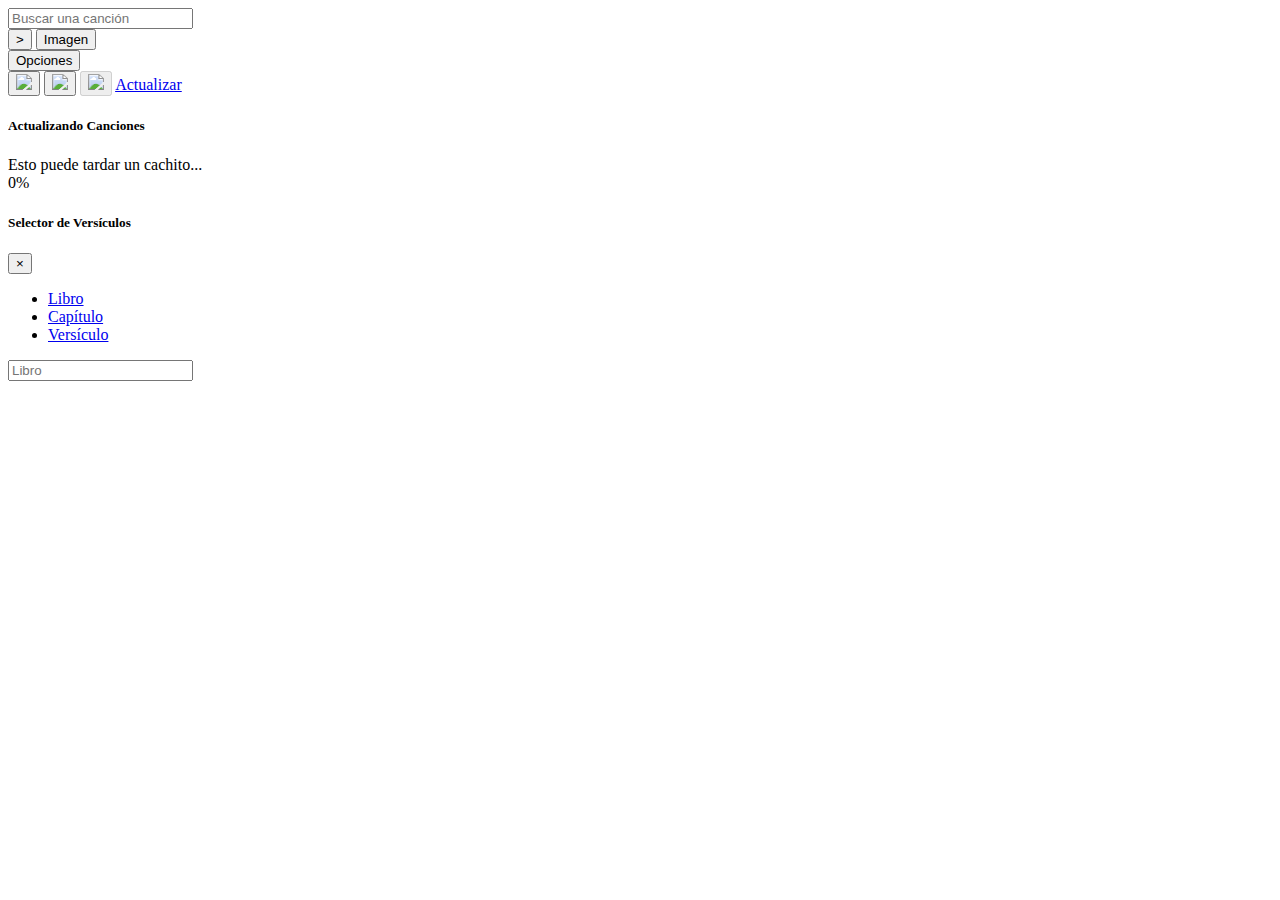
==== html/index.html @ 23c96200 "Inital commit: refactoring" ====
<!DOCTYPE html>
<html>
<head>
  <meta charset="utf-8" />
  <!--
###############################################################################
# OpenLP - Open Source Lyrics Projection                                      #
# --------------------------------------------------------------------------- #
# Copyright (c) 2008-2017 OpenLP Developers                                   #
# --------------------------------------------------------------------------- #
# This program is free software; you can redistribute it and/or modify it     #
# under the terms of the GNU General Public License as published by the Free  #
# Software Foundation; version 2 of the License.                              #
#                                                                             #
# This program is distributed in the hope that it will be useful, but WITHOUT #
# ANY WARRANTY; without even the implied warranty of MERCHANTABILITY or       #
# FITNESS FOR A PARTICULAR PURPOSE. See the GNU General Public License for    #
# more details.                                                               #
#                                                                             #
# You should have received a copy of the GNU General Public License along     #
# with this program; if not, write to the Free Software Foundation, Inc., 59  #
# Temple Place, Suite 330, Boston, MA 02111-1307 USA                          #
###############################################################################
-->

  <meta name="viewport" content="width=device-width, minimum-scale=1, maximum-scale=1" />
  <title>${app_title}</title>
  <link rel="stylesheet" href="/files/css/bootstrap.min.css"/>
  <link rel="stylesheet" href="/files/css/custom.css"/>
  <script src="/files/js/jquery-3.3.1.min.js"></script>
  <script src="/files/js/popper.min.js"></script>
  <script src="/files/js/bootstrap.min.js"></script>

  <link rel="stylesheet" href="/files/css/remote.css"/>
  <script src="/files/js/commonlib.js"></script>
  <script src="/files/js/biblesearch.js"></script>
  <script src="/files/js/songsearch.js"></script>
  <script src="/files/js/remote.js"></script>
  <script src="/files/js/openlpcontrol.js"></script>

  <link rel="icon" type="image/png" sizes="192x192"  href="/files/images/android-icon-192x192.png">
  <link rel="icon" type="image/png" sizes="32x32" href="/files/images/favicon-32x32.png">
  <link rel="icon" type="image/png" sizes="96x96" href="/files/images/favicon-96x96.png">
  <link rel="icon" type="image/png" sizes="16x16" href="/files/images/favicon-16x16.png">
  <meta name="msapplication-TileColor" content="#ffffff">
  <meta name="msapplication-TileImage" content="/files/images/ms-icon-144x144.png">
  <meta name="theme-color" content="#ffffff">
  <link rel="manifest" href="/files/manifest.json">
  <meta name="mobile-web-app-capable" content="yes">

</head>
<body>
<nav class="navbar sticky-top navbar-expand-sm navbar-light bg-light justify-content-between">
  <form id="searchForm" class="form-inline">
      <div class="input-group">
		  <input id="searchText" type="text" class="form-control" placeholder="Buscar una canción" aria-label="Canción a buscar" aria-describedby="basic-addon2">
		  <div class="input-group-append">
			<button class="btn btn-outline-success" type="submit">></button>
      <button class="btn btn-danger" type="button" id="cancelSearch" style="display: none;">Borrar</button>
      <button class="btn btn-outline-warning" type="button" id="setIMGbutton">Imagen</button>
		  </div>
	 </div>
  </form>

  <style src="files/css/remote.css"></style>

<div class="navbar-nav dropdown">
  <button class="btn btn-secondary dropdown-toggle" type="button" id="dropdownMenuButton" data-toggle="dropdown" aria-haspopup="true" aria-expanded="false">
    Opciones
  </button>
  <div class="dropdown-menu dropdown-menu-right" aria-labelledby="dropdownMenuButton">
    <button type="button" class="btn btn-outline-default btn-circle"><img class="img-circle" src="files/img/note.png"/></button>
    <button type="button" class="btn btn-outline-default btn-circle"><img class="img-circle" src="files/img/fav.png"/></button>
    <button id="bibleModalButton" type="button" class="btn btn-outline-default btn-circle loader" disabled>
       <div id="bibleModalButtonLoader" class="">
         <img class="img-circle" src="files/img/bible.png"/>
       </div>
    </button>

    <a class="dropdown-item" href="#" onclick="SongSearch.update()">Actualizar</a>
  </div>
</div>
</nav>

<div class="accordion" id="accordion"></div>

<div id="songPanel" class="text-center h3">
  <ul class="list-group">
  </ul>
</div>

<!-- Modal Song Lib Update -->
<div class="modal fade" id="updatingModal" tabindex="-1" role="dialog" aria-labelledby="exampleModalCenterTitle" aria-hidden="true" data-keyboard="false" data-backdrop="static">
  <div class="modal-dialog modal-dialog-centered" role="document">
    <div class="modal-content">
      <div class="modal-header">
        <h5 class="modal-title" id="exampleModalCenterTitle">Actualizando Canciones</h5>
      </div>
      <div class="modal-body">
        Esto puede tardar un cachito...
        <div class="progress">
          <div id="updateProgess" class="progress-bar progress-bar-striped progress-bar-animated" role="progressbar" style="width: 0%;" aria-valuenow="0" aria-valuemin="0" aria-valuemax="100">0%</div>
        </div>
      </div>
    </div>
  </div>
</div>




<div class="modal fade" id="bibleModal" tabindex="-1" role="dialog" aria-labelledby="exampleModalCenterTitle" aria-hidden="true" data-keyboard="false" data-backdrop="static">
  <div class="modal-dialog modal-dialog-centered" role="document">
    <div class="modal-content">
      <div class="modal-header">
        <h5 class="modal-title" id="exampleModalCenterTitle">Selector de Versículos</h5>
        <button type="button" class="close" data-dismiss="modal" aria-label="Close">
          <span aria-hidden="true">&times;</span>
        </button>
      </div>
      <div class="modal-body">
        <ul class="nav nav-tabs" id="bibleTabs" role="tablist">
          <li class="nav-item">
            <a class="nav-link active" id="libro-tab" data-toggle="tab" href="#libro" role="tab" aria-controls="libro" aria-selected="true">Libro</a>
          </li>
          <li class="nav-item">
            <a class="nav-link" id="capitulo-tab" data-toggle="tab" href="#capitulo" role="tab" aria-controls="capitulo" aria-selected="false">Capítulo</a>
          </li>
          <li class="nav-item">
            <a class="nav-link" id="versiculo-tab" data-toggle="tab" href="#versiculo" role="tab" aria-controls="versiculo" aria-selected="false">Versículo</a>
          </li>
        </ul>
        <div class="tab-content" id="libro-tabcontent">
          <div class="tab-pane fade show active" id="libro" role="tabpanel" aria-labelledby="libro-tab">
            <form class="bibWrap d-flex flex-column" id="searchBookForm">
              <div class="form-row header">
                <div class="col-7">
                  <input id="searchBook" type="text" class="form-control" placeholder="Libro">
                </div>
              </div>
              <div class="bibContent">
                <ul class="list-group" id="bibBookList">
                </ul>
              </div>
            </form>
          </div>
          <div class="tab-pane fade" id="capitulo" role="tabpanel" aria-labelledby="capitulo-tab">
            <div class="tab-content bibContent" id="capitulo-tabcontent">
            </div>
          </div>
          <div class="tab-pane fade" id="versiculo" role="tabpanel" aria-labelledby="versiculo-tab">
            <div class="tab-content" id="versiculo-tabcontent">
            </div>
          </div>
        </div>
      </div>
    </div>
  </div>
</div>



<script>
setInterval(Remote.updateDOM, 1000);
//****************** Envents ******************
$(function() {
  // Handler for .ready() called.
  var k = SongSearch.fetch_local_data();

  console.log("Songs Loaded: "+k);
  // clean
  Remote.cancelSearch();

  // Load Bibles database
  /*window.setTimeout(function(){
    BibleSearch.init(function(){
      console.log("Bible Ready");
      Remote.loadBibleData();
      $("#bibleModalButton").prop("disabled", false);
      $("#bibleModalButton").click(function(){
        $('#bibleModal').modal(focus);
      });

    }, function(p){
      console.log("Bible testing PROGRESS: "+Math.round(100*p)+"%");
    });
  },1000); // Delay */

  /*BibleSearch.init(function(res){
    console.log("BibleSearch status: " + res.status);
  });*/

  // Modal triggers
  $("#bibleModal").on('show.bs.modal', function(){
    Remote.bibleModalShowTrigger();
  });

});

$("#searchBookForm").submit(function(event){
  event.preventDefault();
});

$("#searchForm").submit(function( event ) {
  event.preventDefault();
  Remote.goSearch();
});
$("#searchText").keyup(function(){
  Remote.goSearch();
  $("#cancelSearch").toggle($("#searchText").val()?true:false);
});
$("#cancelSearch").click(Remote.cancelSearch); //?

$("#setIMGbutton").click(function(){
  var id = 0
  var text = "{\"request\": {\"id\": " + id + "}}";
  $.getJSON("/api/service/set",{"data": text});
});


$("#searchBook").keyup(function(){
  Remote.filterBibleBooks($("#searchBook").val());
  //$("#cancelBookSearch").toggle($("#searchText").val()?true:false);
});
</script>

</body>
</html>
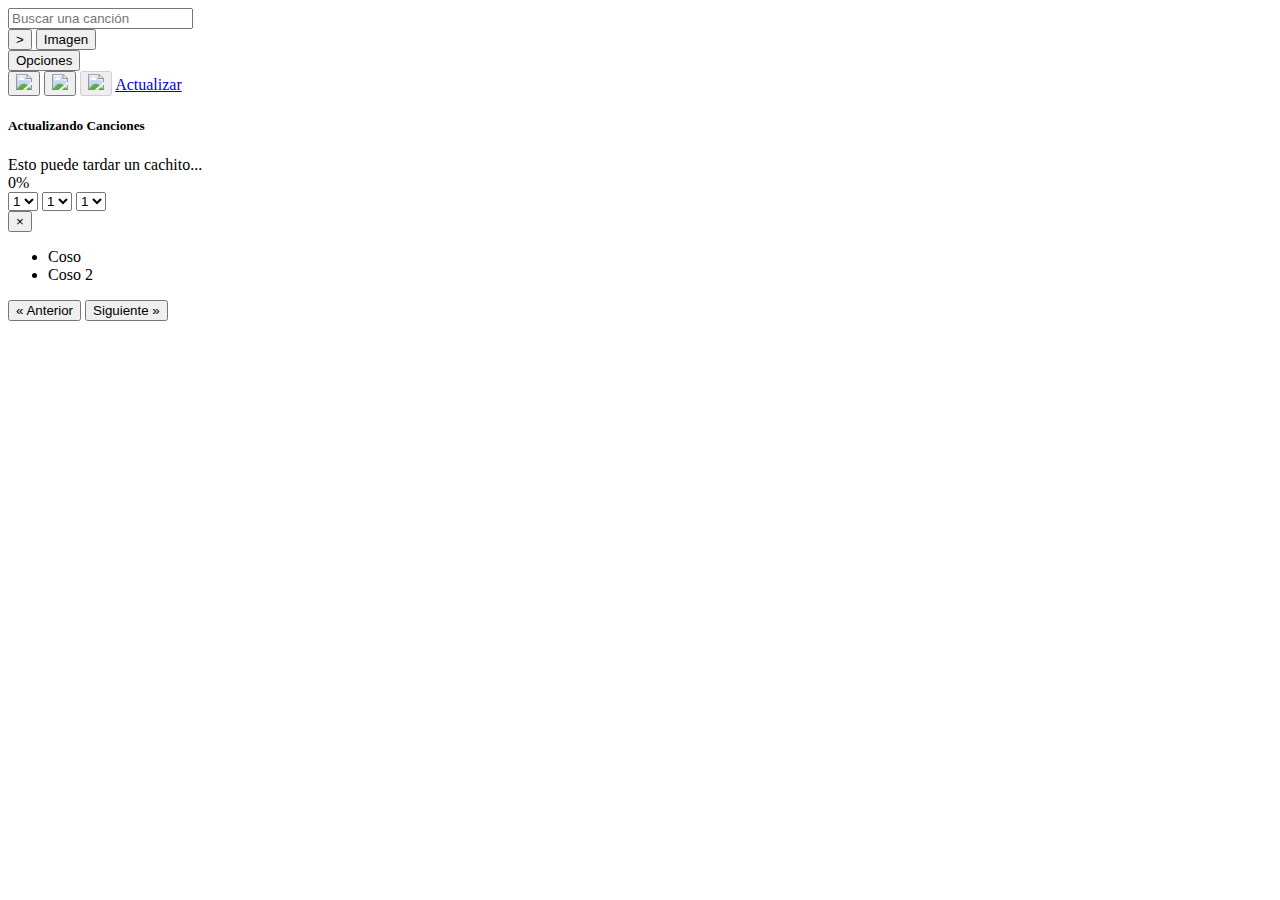
==== commit 7d946796: "Bible selector DOM" ====
--- a/html/index.html
+++ b/html/index.html
@@ -31,6 +31,13 @@
   <script src="/files/js/popper.min.js"></script>
   <script src="/files/js/bootstrap.min.js"></script>
 
+
+  <!-- bootstrap-select -->
+  <link rel="stylesheet" href="/files/css/bootstrap-select.min.css">
+  <script src="/files/js/bootstrap-select.min.js"></script>
+  <script src="/files/js/i18n/defaults-es_ES.min.js"></script>
+
+
   <link rel="stylesheet" href="/files/css/remote.css"/>
   <script src="/files/js/commonlib.js"></script>
   <script src="/files/js/biblesearch.js"></script>
@@ -50,179 +57,177 @@
 
 </head>
 <body>
-<nav class="navbar sticky-top navbar-expand-sm navbar-light bg-light justify-content-between">
-  <form id="searchForm" class="form-inline">
-      <div class="input-group">
-		  <input id="searchText" type="text" class="form-control" placeholder="Buscar una canción" aria-label="Canción a buscar" aria-describedby="basic-addon2">
-		  <div class="input-group-append">
-			<button class="btn btn-outline-success" type="submit">></button>
-      <button class="btn btn-danger" type="button" id="cancelSearch" style="display: none;">Borrar</button>
-      <button class="btn btn-outline-warning" type="button" id="setIMGbutton">Imagen</button>
-		  </div>
-	 </div>
-  </form>
-
-  <style src="files/css/remote.css"></style>
-
-<div class="navbar-nav dropdown">
-  <button class="btn btn-secondary dropdown-toggle" type="button" id="dropdownMenuButton" data-toggle="dropdown" aria-haspopup="true" aria-expanded="false">
-    Opciones
-  </button>
-  <div class="dropdown-menu dropdown-menu-right" aria-labelledby="dropdownMenuButton">
-    <button type="button" class="btn btn-outline-default btn-circle"><img class="img-circle" src="files/img/note.png"/></button>
-    <button type="button" class="btn btn-outline-default btn-circle"><img class="img-circle" src="files/img/fav.png"/></button>
-    <button id="bibleModalButton" type="button" class="btn btn-outline-default btn-circle loader" disabled>
-       <div id="bibleModalButtonLoader" class="">
-         <img class="img-circle" src="files/img/bible.png"/>
-       </div>
-    </button>
-
-    <a class="dropdown-item" href="#" onclick="SongSearch.update()">Actualizar</a>
+  <nav class="navbar sticky-top navbar-expand-sm navbar-light bg-light justify-content-between">
+    <!-- song search bar -->
+    <form id="searchForm" class="form-inline">
+        <div class="input-group">
+  		  <input id="searchText" type="text" class="form-control" placeholder="Buscar una canción" aria-label="Canción a buscar" aria-describedby="basic-addon2">
+  		  <div class="input-group-append">
+  			<button class="btn btn-outline-success" type="submit">></button>
+        <button class="btn btn-danger" type="button" id="cancelSearch" style="display: none;">Borrar</button>
+        <button class="btn btn-outline-warning" type="button" id="setIMGbutton">Imagen</button>
+  		  </div>
+  	 </div>
+    </form>
+
+    <!-- options menu -->
+    <div class="navbar-nav dropdown">
+      <button class="btn btn-secondary dropdown-toggle" type="button" id="dropdownMenuButton" data-toggle="dropdown" aria-haspopup="true" aria-expanded="false">
+        Opciones
+      </button>
+      <div class="dropdown-menu dropdown-menu-right" aria-labelledby="dropdownMenuButton">
+        <button type="button" class="btn btn-outline-default btn-circle"><img class="img-circle" src="files/img/note.png"/></button>
+        <button type="button" class="btn btn-outline-default btn-circle"><img class="img-circle" src="files/img/fav.png"/></button>
+        <button id="bibleModalButton" type="button" class="btn btn-outline-default btn-circle loader" disabled>
+           <div id="bibleModalButtonLoader" class="">
+             <img class="img-circle" src="files/img/bible.png"/>
+           </div>
+        </button>
+
+        <a class="dropdown-item" href="#" onclick="SongSearch.update()">Actualizar</a>
+      </div>
+    </div>
+  </nav>
+
+  <!-- Accordion (song preview) -->
+  <div class="accordion" id="accordion"></div>
+
+  <!-- Slide item selector -->
+  <div id="songPanel" class="text-center h3">
+    <ul class="list-group">
+    </ul>
   </div>
-</div>
-</nav>
-
-<div class="accordion" id="accordion"></div>
-
-<div id="songPanel" class="text-center h3">
-  <ul class="list-group">
-  </ul>
-</div>
-
-<!-- Modal Song Lib Update -->
-<div class="modal fade" id="updatingModal" tabindex="-1" role="dialog" aria-labelledby="exampleModalCenterTitle" aria-hidden="true" data-keyboard="false" data-backdrop="static">
-  <div class="modal-dialog modal-dialog-centered" role="document">
-    <div class="modal-content">
-      <div class="modal-header">
-        <h5 class="modal-title" id="exampleModalCenterTitle">Actualizando Canciones</h5>
-      </div>
-      <div class="modal-body">
-        Esto puede tardar un cachito...
-        <div class="progress">
-          <div id="updateProgess" class="progress-bar progress-bar-striped progress-bar-animated" role="progressbar" style="width: 0%;" aria-valuenow="0" aria-valuemin="0" aria-valuemax="100">0%</div>
+
+  <!-- Modal Song Lib Update -->
+  <div class="modal fade" id="updatingModal" tabindex="-1" role="dialog" aria-labelledby="exampleModalCenterTitle" aria-hidden="true" data-keyboard="false" data-backdrop="static">
+    <div class="modal-dialog modal-dialog-centered" role="document">
+      <div class="modal-content">
+        <div class="modal-header">
+          <h5 class="modal-title" id="exampleModalCenterTitle">Actualizando Canciones</h5>
+        </div>
+        <div class="modal-body">
+          Esto puede tardar un cachito...
+          <div class="progress">
+            <div id="updateProgess" class="progress-bar progress-bar-striped progress-bar-animated" role="progressbar" style="width: 0%;" aria-valuenow="0" aria-valuemin="0" aria-valuemax="100">0%</div>
+          </div>
         </div>
       </div>
     </div>
   </div>
-</div>
-
-
-
-
-<div class="modal fade" id="bibleModal" tabindex="-1" role="dialog" aria-labelledby="exampleModalCenterTitle" aria-hidden="true" data-keyboard="false" data-backdrop="static">
-  <div class="modal-dialog modal-dialog-centered" role="document">
-    <div class="modal-content">
-      <div class="modal-header">
-        <h5 class="modal-title" id="exampleModalCenterTitle">Selector de Versículos</h5>
-        <button type="button" class="close" data-dismiss="modal" aria-label="Close">
-          <span aria-hidden="true">&times;</span>
-        </button>
-      </div>
-      <div class="modal-body">
-        <ul class="nav nav-tabs" id="bibleTabs" role="tablist">
-          <li class="nav-item">
-            <a class="nav-link active" id="libro-tab" data-toggle="tab" href="#libro" role="tab" aria-controls="libro" aria-selected="true">Libro</a>
-          </li>
-          <li class="nav-item">
-            <a class="nav-link" id="capitulo-tab" data-toggle="tab" href="#capitulo" role="tab" aria-controls="capitulo" aria-selected="false">Capítulo</a>
-          </li>
-          <li class="nav-item">
-            <a class="nav-link" id="versiculo-tab" data-toggle="tab" href="#versiculo" role="tab" aria-controls="versiculo" aria-selected="false">Versículo</a>
-          </li>
-        </ul>
-        <div class="tab-content" id="libro-tabcontent">
-          <div class="tab-pane fade show active" id="libro" role="tabpanel" aria-labelledby="libro-tab">
-            <form class="bibWrap d-flex flex-column" id="searchBookForm">
-              <div class="form-row header">
-                <div class="col-7">
-                  <input id="searchBook" type="text" class="form-control" placeholder="Libro">
-                </div>
-              </div>
-              <div class="bibContent">
-                <ul class="list-group" id="bibBookList">
-                </ul>
-              </div>
-            </form>
+
+  <!-- Bible selector modal -->
+  <div class="modal fade" id="bibleModal" tabindex="-1" role="dialog" aria-labelledby="exampleModalCenterTitle" aria-hidden="true" data-keyboard="false" data-backdrop="static">
+    <div class="modal-dialog modal-dialog-centered" role="document">
+      <div class="modal-content">
+
+        <div class="modal-header">
+          <div class="bible-buttons">
+            <select class="selectpicker show-tick bookSelector" data-live-search="true" data-style="btn-primary" title="Seleccione un libro">
+              <option class="option"> 1 </option>
+            </select>
+            <select class="selectpicker show-tick chapterSelector" data-live-search="true" data-style=" btn-secondary" title="Cap" data-width="100px">
+              <option class="option"> 1 </option>
+            </select>
+            <select class="selectpicker show-tick verseSelector" data-live-search="true" data-style=" btn-secondary" title="Vers" data-width="100px">
+              <option class="option"> 1 </option>
+            </select>
           </div>
-          <div class="tab-pane fade" id="capitulo" role="tabpanel" aria-labelledby="capitulo-tab">
-            <div class="tab-content bibContent" id="capitulo-tabcontent">
+          <button type="button" class="close" data-dismiss="modal" aria-label="Close">
+            <span aria-hidden="true">&times;</span>
+          </button>
+        </div>
+
+        <div class="modal-body">
+            <div id="bibleModal-panel" class="text-left">
+              <ul class="list-group">
+                <li class="list-group-item active">Coso</li>
+                <li class="list-group-item">Coso 2</li>
+              </ul>
             </div>
-          </div>
-          <div class="tab-pane fade" id="versiculo" role="tabpanel" aria-labelledby="versiculo-tab">
-            <div class="tab-content" id="versiculo-tabcontent">
-            </div>
-          </div>
-        </div>
+        </div>
+
+        <div class="modal-footer">
+          <button type="button" class="btn btn-secondary mr-auto">&laquo; Anterior</button>
+          <button type="button" class="btn btn-secondary">Siguiente &raquo;</button>
+        </div>
+
       </div>
     </div>
   </div>
-</div>
-
-
-
-<script>
-setInterval(Remote.updateDOM, 1000);
-//****************** Envents ******************
-$(function() {
-  // Handler for .ready() called.
-  var k = SongSearch.fetch_local_data();
-
-  console.log("Songs Loaded: "+k);
-  // clean
-  Remote.cancelSearch();
-
-  // Load Bibles database
-  /*window.setTimeout(function(){
-    BibleSearch.init(function(){
-      console.log("Bible Ready");
-      Remote.loadBibleData();
-      $("#bibleModalButton").prop("disabled", false);
-      $("#bibleModalButton").click(function(){
-        $('#bibleModal').modal(focus);
+
+
+  <!-- DOM listeners and stuff -->
+  <script>
+    setInterval(Remote.updateDOM, 1000);
+    //****************** Envents ******************
+    $(function() {
+      // Handler for .ready() called.
+      var k = SongSearch.fetch_local_data();
+
+      console.log("Songs Loaded: "+k);
+      // clean
+      Remote.cancelSearch();
+
+      // Load Bibles database
+      /*window.setTimeout(function(){
+        BibleSearch.init(function(){
+          console.log("Bible Ready");
+          Remote.loadBibleData();
+          $("#bibleModalButton").prop("disabled", false);
+          $("#bibleModalButton").click(function(){
+            $('#bibleModal').modal(focus);
+          });
+
+        }, function(p){
+          console.log("Bible testing PROGRESS: "+Math.round(100*p)+"%");
+        });
+      },1000); // Delay */
+
+      /*BibleSearch.init(function(res){
+        console.log("BibleSearch status: " + res.status);
+      });*/
+
+      // Modal triggers
+      $("#bibleModal").on('show.bs.modal', function(){
+        Remote.bibleModalShowTrigger();
       });
-
-    }, function(p){
-      console.log("Bible testing PROGRESS: "+Math.round(100*p)+"%");
-    });
-  },1000); // Delay */
-
-  /*BibleSearch.init(function(res){
-    console.log("BibleSearch status: " + res.status);
-  });*/
-
-  // Modal triggers
-  $("#bibleModal").on('show.bs.modal', function(){
-    Remote.bibleModalShowTrigger();
-  });
-
-});
-
-$("#searchBookForm").submit(function(event){
-  event.preventDefault();
-});
-
-$("#searchForm").submit(function( event ) {
-  event.preventDefault();
-  Remote.goSearch();
-});
-$("#searchText").keyup(function(){
-  Remote.goSearch();
-  $("#cancelSearch").toggle($("#searchText").val()?true:false);
-});
-$("#cancelSearch").click(Remote.cancelSearch); //?
-
-$("#setIMGbutton").click(function(){
-  var id = 0
-  var text = "{\"request\": {\"id\": " + id + "}}";
-  $.getJSON("/api/service/set",{"data": text});
-});
-
-
-$("#searchBook").keyup(function(){
-  Remote.filterBibleBooks($("#searchBook").val());
-  //$("#cancelBookSearch").toggle($("#searchText").val()?true:false);
-});
-</script>
-
+    });
+
+    $("#searchBookForm").submit(function(event){
+      event.preventDefault();
+    });
+
+    $("#searchForm").submit(function( event ) {
+      event.preventDefault();
+      Remote.goSearch();
+    });
+    $("#searchText").keyup(function(){
+      Remote.goSearch();
+      $("#cancelSearch").toggle($("#searchText").val()?true:false);
+    });
+    $("#cancelSearch").click(Remote.cancelSearch); //?
+
+    $("#setIMGbutton").click(function(){
+      var id = 0
+      var text = "{\"request\": {\"id\": " + id + "}}";
+      $.getJSON("/api/service/set",{"data": text});
+    });
+
+    $("#searchBook").keyup(function(){
+      Remote.filterBibleBooks($("#searchBook").val());
+      //$("#cancelBookSearch").toggle($("#searchText").val()?true:false);
+    });
+
+    // Bible Modal Hooks
+    $(".selectpicker.bookSelector").on("changed.bs.select", BibleSelector.selectBookEvent);
+    $(".selectpicker.chapterSelector").on("changed.bs.select", BibleSelector.selectChapterEvent);
+    $(".selectpicker.verseSelector").on("changed.bs.select", BibleSelector.selectVerseEvent);
+
+    $("#bibleModalButton").prop("disabled", false);
+    $("#bibleModalButton").click(function(){
+      $('#bibleModal').modal(focus);
+    });
+    BibleSelector.init(); // I must check if bible DB is downloaded before doing this
+  </script>
 </body>
 </html>
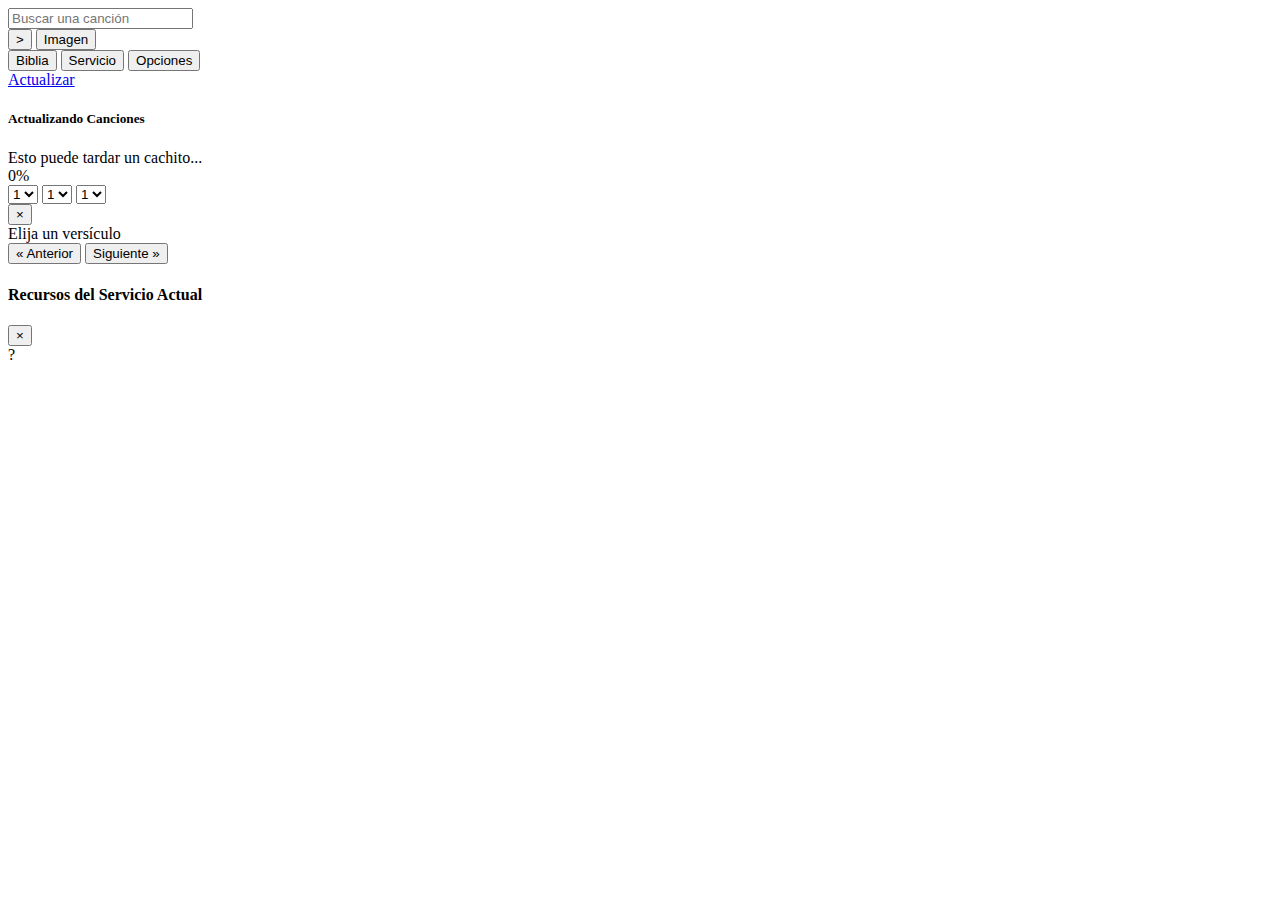
==== commit e3a882b2: "Implemented Bible and Service Modals" ====
--- a/html/index.html
+++ b/html/index.html
@@ -37,6 +37,8 @@
   <script src="/files/js/bootstrap-select.min.js"></script>
   <script src="/files/js/i18n/defaults-es_ES.min.js"></script>
 
+  <!-- Font Awesome -->
+  <link rel="stylesheet" href="/files/css/all.css"/>
 
   <link rel="stylesheet" href="/files/css/remote.css"/>
   <script src="/files/js/commonlib.js"></script>
@@ -71,19 +73,14 @@
     </form>
 
     <!-- options menu -->
+    <!--<button type="button" class="btn btn-outline-default btn-circle"><img class="img-circle" src="files/img/note.png"/></button>-->
     <div class="navbar-nav dropdown">
+      <button type="button" class="btn btn-warning mr-1" data-toggle="modal" data-target="#bibleModal"><i class="fas fa-book"></i> Biblia</button>
+      <button type="button" class="btn btn-info mr-1" data-toggle="modal" data-target="#serviceModal"><i class="fas fa-heart"></i> Servicio</button>
       <button class="btn btn-secondary dropdown-toggle" type="button" id="dropdownMenuButton" data-toggle="dropdown" aria-haspopup="true" aria-expanded="false">
         Opciones
       </button>
       <div class="dropdown-menu dropdown-menu-right" aria-labelledby="dropdownMenuButton">
-        <button type="button" class="btn btn-outline-default btn-circle"><img class="img-circle" src="files/img/note.png"/></button>
-        <button type="button" class="btn btn-outline-default btn-circle"><img class="img-circle" src="files/img/fav.png"/></button>
-        <button id="bibleModalButton" type="button" class="btn btn-outline-default btn-circle loader" disabled>
-           <div id="bibleModalButtonLoader" class="">
-             <img class="img-circle" src="files/img/bible.png"/>
-           </div>
-        </button>
-
         <a class="dropdown-item" href="#" onclick="SongSearch.update()">Actualizar</a>
       </div>
     </div>
@@ -139,17 +136,41 @@
 
         <div class="modal-body">
             <div id="bibleModal-panel" class="text-left">
-              <ul class="list-group">
-                <li class="list-group-item active">Coso</li>
-                <li class="list-group-item">Coso 2</li>
-              </ul>
+              <div class="list-group list-group-flush" id="verse-tab" role="tablist">
+                Elija un versículo
+              </div>
             </div>
         </div>
 
         <div class="modal-footer">
-          <button type="button" class="btn btn-secondary mr-auto">&laquo; Anterior</button>
-          <button type="button" class="btn btn-secondary">Siguiente &raquo;</button>
-        </div>
+          <button type="button" class="btn btn-secondary mr-auto" id="prevVerseButton">&laquo; Anterior</button>
+          <button type="button" class="btn btn-secondary" id="nextVerseButton">Siguiente &raquo;</button>
+        </div>
+
+      </div>
+    </div>
+  </div>
+
+  <!-- Service selector modal -->
+  <div class="modal fade" id="serviceModal" tabindex="-1" role="dialog" aria-labelledby="exampleModalCenterTitle" aria-hidden="true" data-keyboard="false" data-backdrop="static">
+    <div class="modal-dialog modal-dialog-centered" role="document">
+      <div class="modal-content">
+
+        <div class="modal-header">
+          <h4>Recursos del Servicio Actual</h4>
+          <button type="button" class="close" data-dismiss="modal" aria-label="Close">
+            <span aria-hidden="true">&times;</span>
+          </button>
+        </div>
+
+        <div class="modal-body">
+            <div id="serviceModal-panel" class="text-left">
+              <div class="list-group list-group-flush" id="service-tab" role="tablist">
+              </div>
+            </div>
+        </div>
+
+        <div class="modal-footer">?</div>
 
       </div>
     </div>
@@ -167,32 +188,9 @@
       console.log("Songs Loaded: "+k);
       // clean
       Remote.cancelSearch();
-
-      // Load Bibles database
-      /*window.setTimeout(function(){
-        BibleSearch.init(function(){
-          console.log("Bible Ready");
-          Remote.loadBibleData();
-          $("#bibleModalButton").prop("disabled", false);
-          $("#bibleModalButton").click(function(){
-            $('#bibleModal').modal(focus);
-          });
-
-        }, function(p){
-          console.log("Bible testing PROGRESS: "+Math.round(100*p)+"%");
-        });
-      },1000); // Delay */
-
-      /*BibleSearch.init(function(res){
-        console.log("BibleSearch status: " + res.status);
-      });*/
-
-      // Modal triggers
-      $("#bibleModal").on('show.bs.modal', function(){
-        Remote.bibleModalShowTrigger();
-      });
-    });
-
+    });
+
+    // Search Triggers
     $("#searchBookForm").submit(function(event){
       event.preventDefault();
     });
@@ -218,15 +216,55 @@
       //$("#cancelBookSearch").toggle($("#searchText").val()?true:false);
     });
 
+    // Service Modal Hooks
+    $("#serviceModal").on('show.bs.modal', Remote.serviceModalFocus);
+    $("#service-tab").on('click', function(e){
+      // Set versicle
+      const num = $(e.target).data("num");
+
+      OpenLP.setSlide(num, "service",function(d,st){
+        if(st=="success"){
+          OpenLP.setDisplay("show");
+          $("#serviceModal").modal("hide");
+        }
+      });
+    });
+
     // Bible Modal Hooks
     $(".selectpicker.bookSelector").on("changed.bs.select", BibleSelector.selectBookEvent);
     $(".selectpicker.chapterSelector").on("changed.bs.select", BibleSelector.selectChapterEvent);
     $(".selectpicker.verseSelector").on("changed.bs.select", BibleSelector.selectVerseEvent);
 
-    $("#bibleModalButton").prop("disabled", false);
-    $("#bibleModalButton").click(function(){
-      $('#bibleModal').modal(focus);
-    });
+    $("#verse-tab").on('click', function(e){
+      // Set versicle
+      const versicle = $(e.target).data("slide");
+      if (!versicle){
+        throw("Invalid versicle");
+      }
+      OpenLP.setSlide(versicle, "bibles", console.log);
+      OpenLP.setDisplay("show");
+      // Move into item
+      $(e.target)[0].scrollIntoView();
+    });
+    $("#nextVerseButton").on('click',function(){
+      const nextItem = $("#bibleModal-panel > .list-group > .active").next();
+
+      if(nextItem && nextItem.length){
+        nextItem.tab("show").trigger("click");
+      }else{
+        BibleSelector.moveChapter(+1);
+      }
+    });
+    $("#prevVerseButton").on('click',function(){
+      const prevItem = $("#bibleModal-panel > .list-group > .active").prev()
+
+      if(prevItem && prevItem.length){
+        prevItem.tab("show").trigger("click");
+      }else{
+        BibleSelector.moveChapter(-1);
+      }
+    });
+
     BibleSelector.init(); // I must check if bible DB is downloaded before doing this
   </script>
 </body>
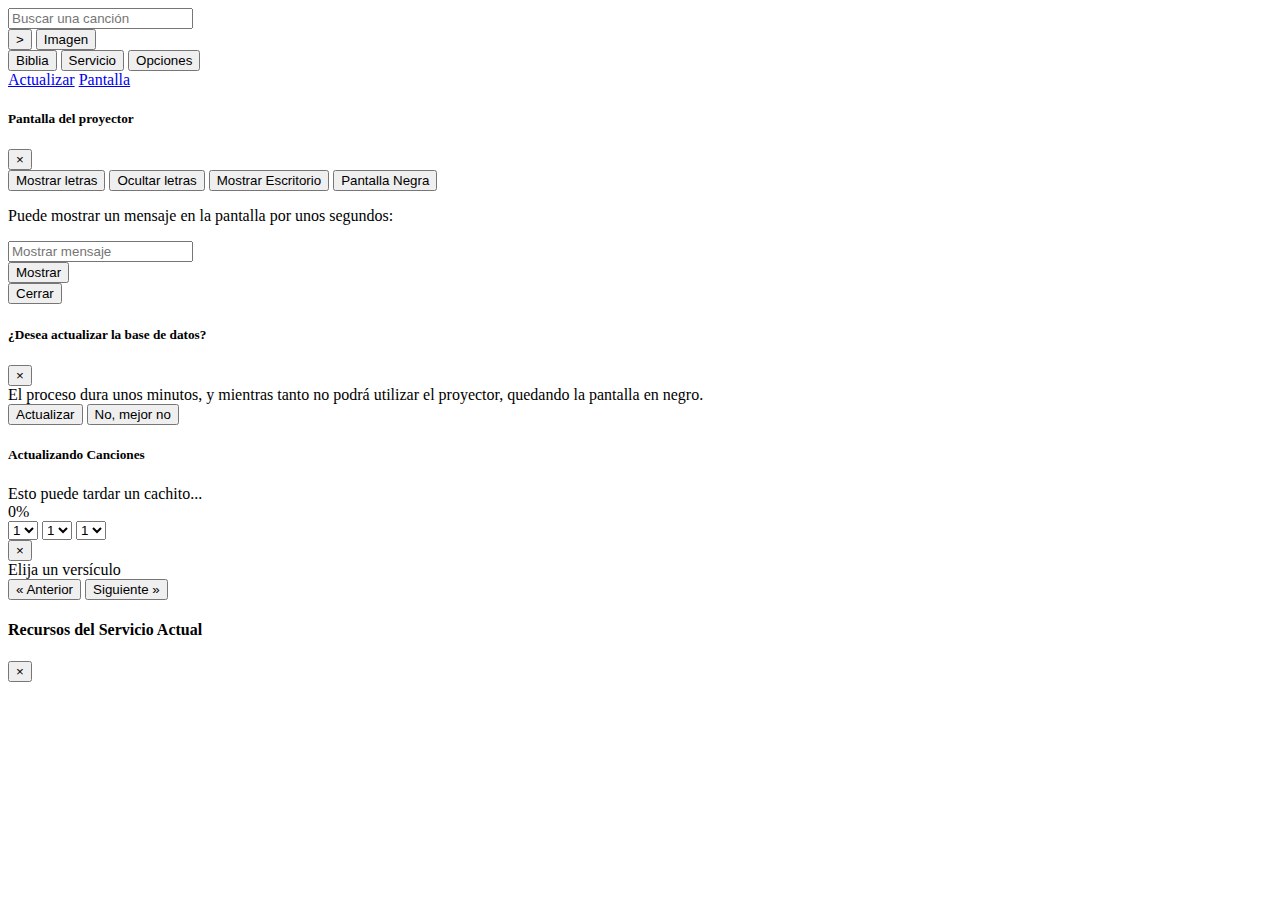
==== commit c3062fbe: "Added Screen Control Modal" ====
--- a/html/index.html
+++ b/html/index.html
@@ -81,7 +81,8 @@
         Opciones
       </button>
       <div class="dropdown-menu dropdown-menu-right" aria-labelledby="dropdownMenuButton">
-        <a class="dropdown-item" href="#" onclick="SongSearch.update()">Actualizar</a>
+        <a class="dropdown-item" href="#" data-toggle="modal" data-target="#updatingAlertModal">Actualizar</a>
+        <a class="dropdown-item" href="#" data-toggle="modal" data-target="#screenModal">Pantalla</a>
       </div>
     </div>
   </nav>
@@ -93,6 +94,63 @@
   <div id="songPanel" class="text-center h3">
     <ul class="list-group">
     </ul>
+  </div>
+
+  <!-- Modal screen control -->
+  <div class="modal fade" id="screenModal" tabindex="-1" role="dialog" aria-labelledby="exampleModalCenterTitle" aria-hidden="true" data-keyboard="false" data-backdrop="static">
+    <div class="modal-dialog modal-dialog-centered" role="document">
+      <div class="modal-content">
+        <div class="modal-header">
+          <h5 class="modal-title">Pantalla del proyector</h5>
+          <button type="button" class="close" data-dismiss="modal" aria-label="Close">
+            <span aria-hidden="true">&times;</span>
+          </button>
+        </div>
+        <div class="modal-body">
+          <div class="col-xs-6">
+            <button type="button" class="btn btn-primary btn-block" onclick="OpenLP.setDisplay('show')">Mostrar letras</button>
+            <button type="button" class="btn btn-secondary btn-block" onclick="OpenLP.setDisplay('theme')">Ocultar letras</button>
+            <button type="button" class="btn btn-warning btn-block" onclick="OpenLP.setDisplay('desktop')">Mostrar Escritorio</button>
+            <button type="button" class="btn btn-dark btn-block" onclick="OpenLP.setDisplay('blank')">Pantalla Negra</button>
+          </div>
+          <div>
+            <div class="mt-3">
+              <p>Puede mostrar un mensaje en la pantalla por unos segundos:</p>
+              <div class="input-group mb-3">
+                  <input type="text" id="msg-alert" class="form-control" placeholder="Mostrar mensaje" aria-label="Mostrar mensaje" aria-describedby="basic-addon2">
+                  <div class="input-group-append">
+                    <button class="btn btn-outline-danger" type="button" onclick="OpenLP.showAlert($('#msg-alert').val())">Mostrar</button>
+                </div>
+              </div>
+            </div>
+          </div>
+        </div>
+        <div class="modal-footer">
+          <button type="button" class="btn btn-secondary" data-dismiss="modal">Cerrar</button>
+        </div>
+      </div>
+    </div>
+  </div>
+
+  <!-- Modal Update alert -->
+  <div class="modal fade" id="updatingAlertModal" tabindex="-1" role="dialog" aria-labelledby="exampleModalCenterTitle" aria-hidden="true" data-keyboard="false" data-backdrop="static">
+    <div class="modal-dialog modal-dialog-centered" role="document">
+      <div class="modal-content">
+        <div class="modal-header">
+          <h5 class="modal-title">¿Desea actualizar la base de datos?</h5>
+          <button type="button" class="close" data-dismiss="modal" aria-label="Close">
+            <span aria-hidden="true">&times;</span>
+          </button>
+        </div>
+        <div class="modal-body">
+          El proceso dura unos minutos, y mientras tanto no podrá utilizar el proyector, quedando la pantalla en negro.
+        </div>
+        <div class="modal-footer">
+          <button type="button" class="btn btn-danger" data-dismiss="modal" onclick="SongSearch.update()">Actualizar</button>
+          <button type="button" class="btn btn-secondary" data-dismiss="modal">No, mejor no</button>
+        </div>
+      </div>
+    </div>
   </div>
 
   <!-- Modal Song Lib Update -->
@@ -114,8 +172,8 @@
 
   <!-- Bible selector modal -->
   <div class="modal fade" id="bibleModal" tabindex="-1" role="dialog" aria-labelledby="exampleModalCenterTitle" aria-hidden="true" data-keyboard="false" data-backdrop="static">
-    <div class="modal-dialog modal-dialog-centered" role="document">
-      <div class="modal-content">
+    <div class="modal-dialog modal-dialog-centered modal-full" role="document">
+      <div class="modal-content modal-full">
 
         <div class="modal-header">
           <div class="bible-buttons">
@@ -134,7 +192,7 @@
           </button>
         </div>
 
-        <div class="modal-body">
+        <div class="modal-body body-full">
             <div id="bibleModal-panel" class="text-left">
               <div class="list-group list-group-flush" id="verse-tab" role="tablist">
                 Elija un versículo
@@ -169,9 +227,6 @@
               </div>
             </div>
         </div>
-
-        <div class="modal-footer">?</div>
-
       </div>
     </div>
   </div>
